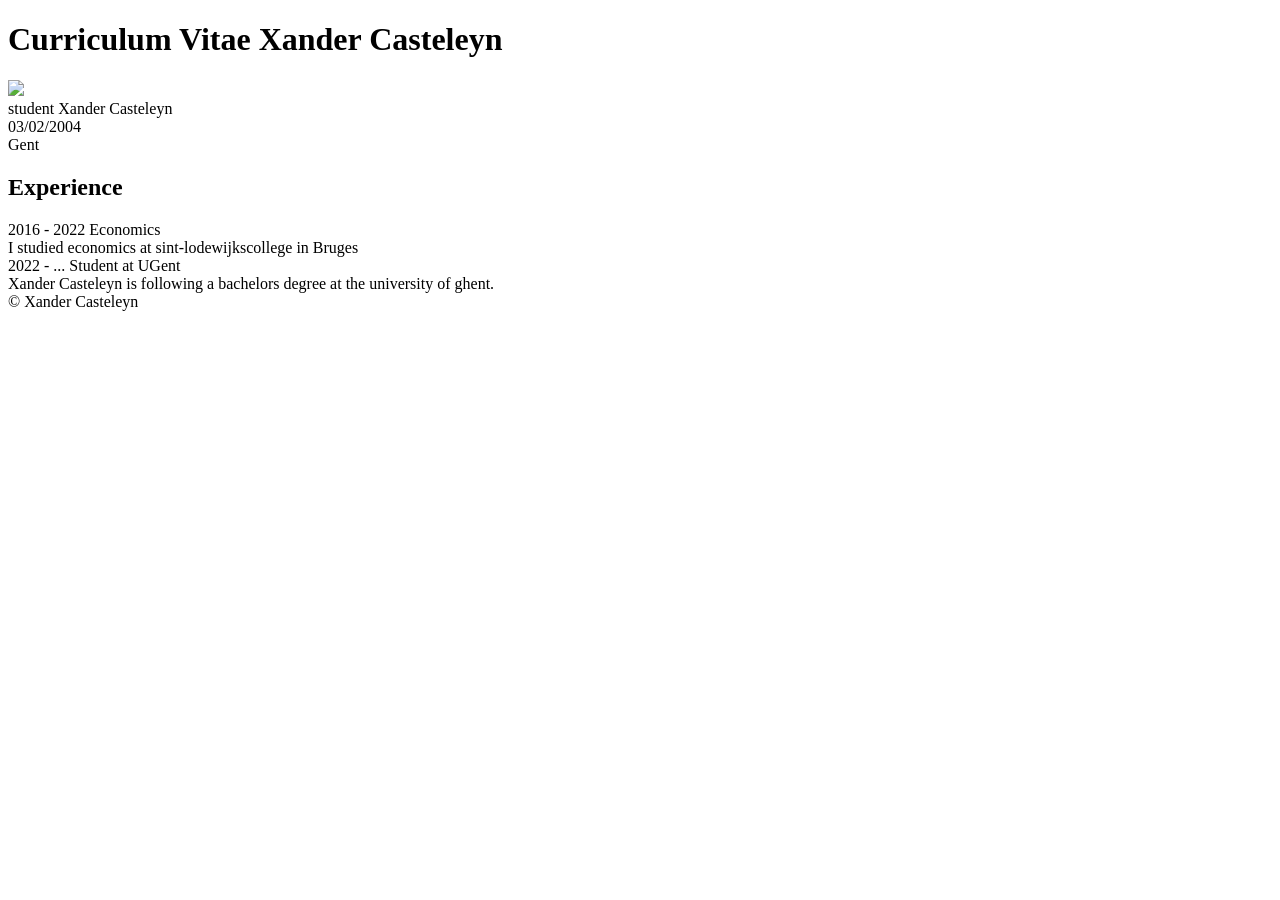
==== all_together.html @ f9e64b95 "okee" ====
<!DOCTYPE html>
<html>

<head>
	<title>Example website HTML and CSS</title>
	<link href="all_together.css" rel="stylesheet" type="text/css" />
	<link rel="preconnect" href="https://fonts.googleapis.com">
	<link rel="preconnect" href="https://fonts.gstatic.com" crossorigin>
	<link href="https://fonts.googleapis.com/css2?family=Roboto:wght@400;700&display=swap" rel="stylesheet">
</head>

<body>
	<div class="wrapper">
		<div class="content">
			<div class="box head">
				<h1>Curriculum Vitae Xander Casteleyn</h1>
			</div>
			
			<div class="box sidebar">
				<div class="personalimage"><img src="professor.jpg"/></div>
				<div class="personaldetails">
					<div class="personaldetailitem">student Xander Casteleyn</div>
					<div class="personaldetailitem">03/02/2004</div>
					<div class="personaldetailitem">Gent</div>
				</div>
			</div>
			<div class="box experience">
				<h2>Experience</h2>
				<div class="experienceitem">
					<div class="experienceheader">
						<span class="experiencedate">2016 - 2022</span>
						<span class="experiencetitle">Economics</span>
					</div>
					<div class="experienceitemcontent">
						I studied economics at sint-lodewijkscollege in Bruges	
					</div>
				</div>
				<div class="experienceitem">
					<div class="experienceheader">
						<span class="experiencedate">2022 - ...</span>
						<span class="experiencetitle">Student at UGent</span>
					</div>
					<div class="experienceitemcontent">
						Xander Casteleyn is following a bachelors degree at the university of ghent.
					</div>
				</div>
			</div>
			<div class="box foot">
				<div>&copy; Xander Casteleyn</div>
			</div>
		</div>
	</div>

</body>

</html>
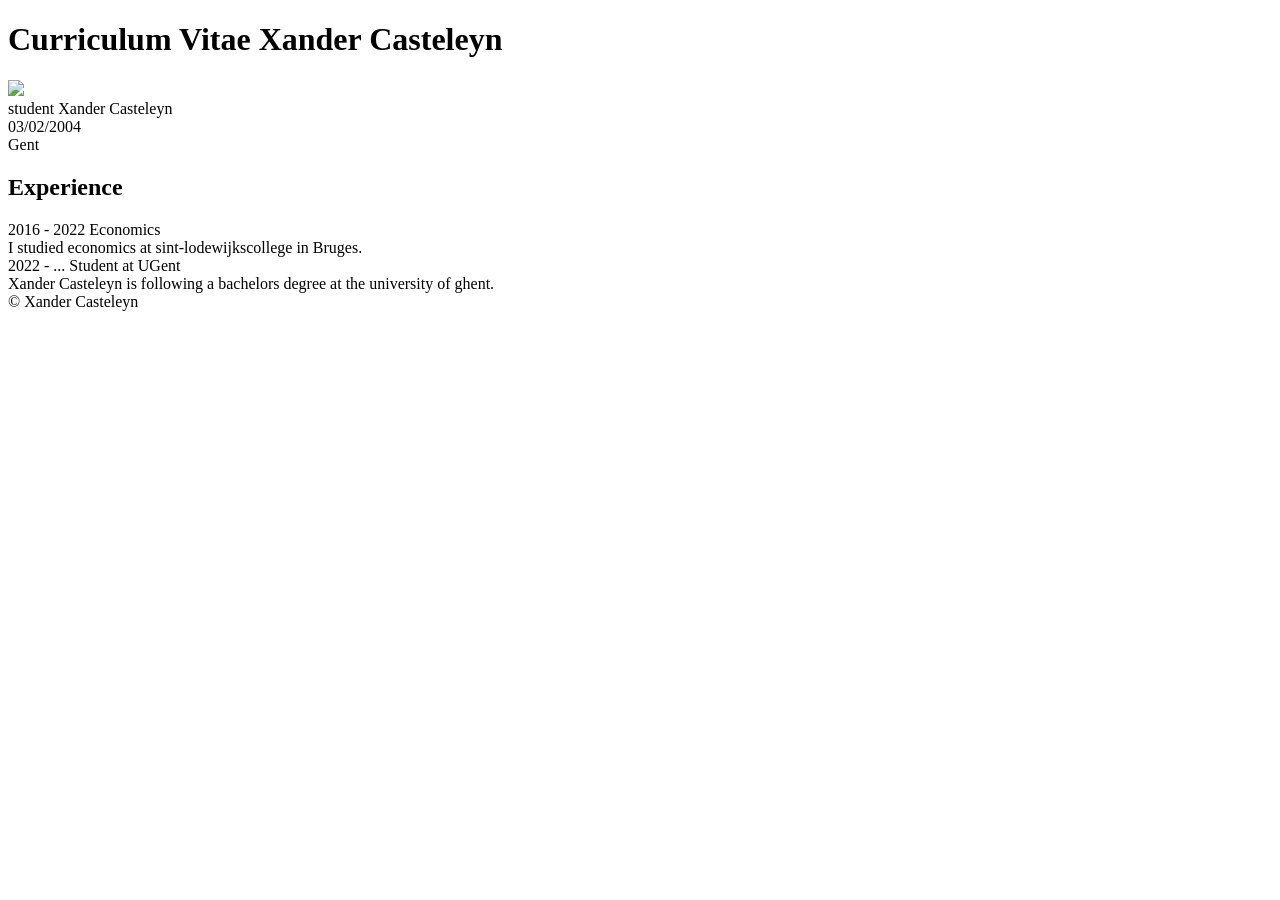
==== commit 3169fba9: "ok" ====
--- a/all_together.html
+++ b/all_together.html
@@ -2,7 +2,7 @@
 <html>
 
 <head>
-	<title>Example website HTML and CSS</title>
+	<title>Example website HTML and CSS</title> 
 	<link href="all_together.css" rel="stylesheet" type="text/css" />
 	<link rel="preconnect" href="https://fonts.googleapis.com">
 	<link rel="preconnect" href="https://fonts.gstatic.com" crossorigin>
@@ -17,7 +17,7 @@
 			</div>
 			
 			<div class="box sidebar">
-				<div class="personalimage"><img src="professor.jpg"/></div>
+				<div class="personalimage"><img src="professor.JPG"/></div>
 				<div class="personaldetails">
 					<div class="personaldetailitem">student Xander Casteleyn</div>
 					<div class="personaldetailitem">03/02/2004</div>
@@ -32,7 +32,7 @@
 						<span class="experiencetitle">Economics</span>
 					</div>
 					<div class="experienceitemcontent">
-						I studied economics at sint-lodewijkscollege in Bruges	
+						I studied economics at sint-lodewijkscollege in Bruges.	
 					</div>
 				</div>
 				<div class="experienceitem">
